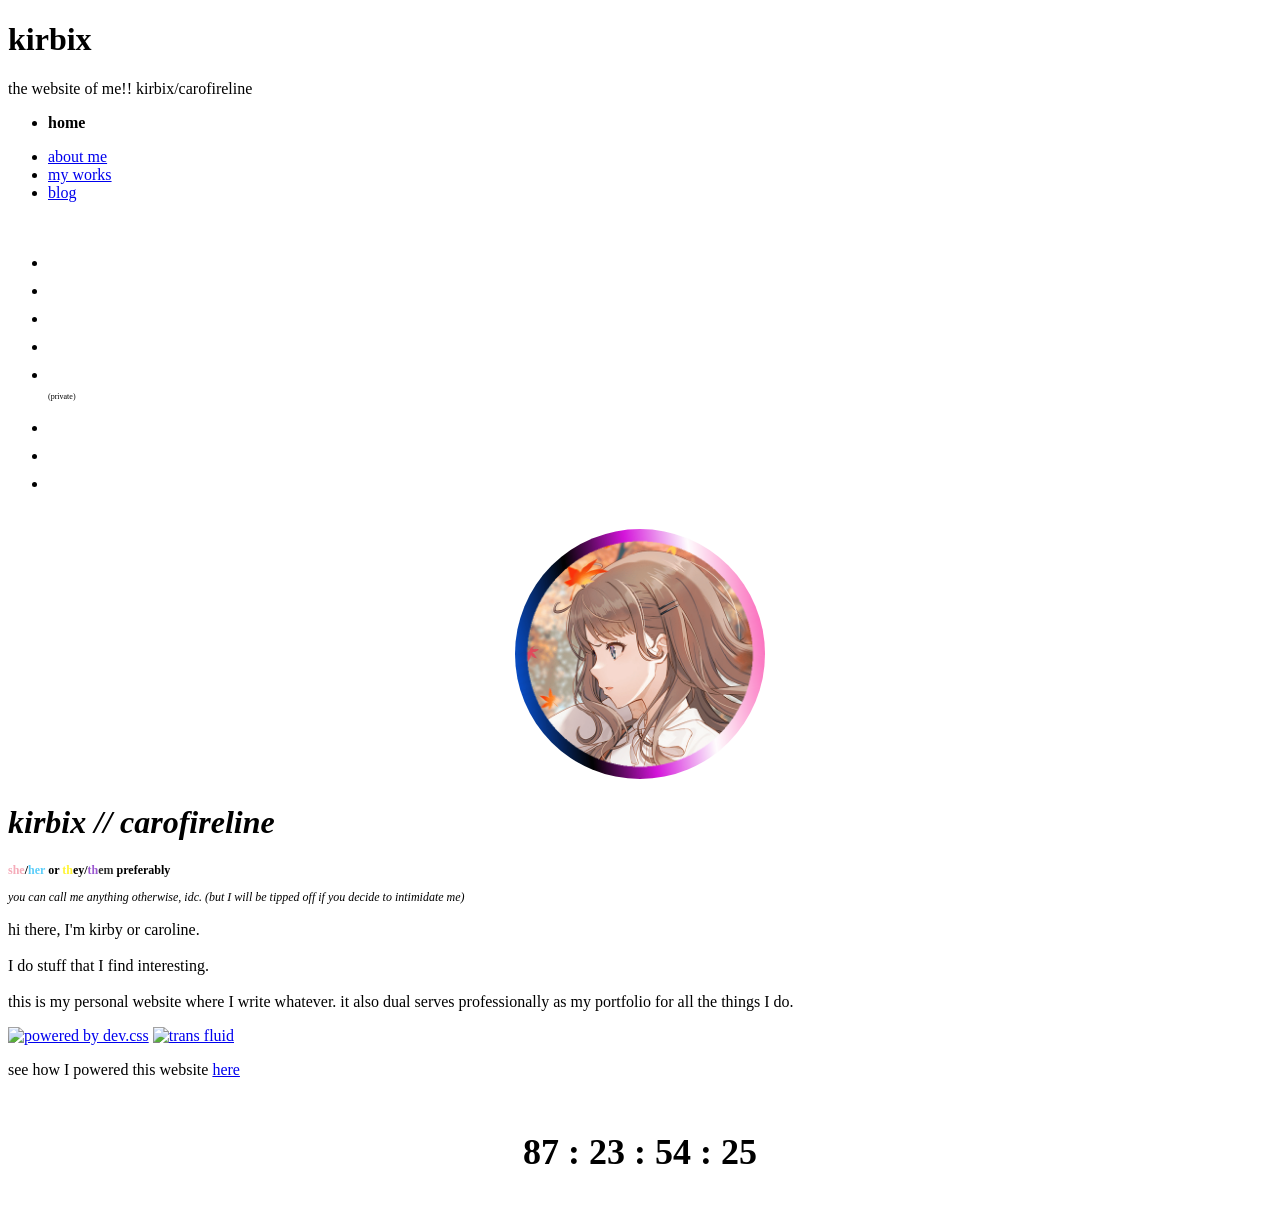
==== index.html @ e8260fa4 "init with placeholder assets" ====
<!DOCTYPE html>
<html lang="en">
<head>
    <meta charset="UTF-8">
    <meta name="viewport" content="width=device-width, initial-scale=1.0">
    <link rel="stylesheet" href="https://cdn.jsdelivr.net/npm/@intergrav/dev.css@6"/>
    <link rel="stylesheet" href="https://cdn.jsdelivr.net/npm/@intergrav/dev.css@6/theme/catppuccin-mocha.user.min.css"/>
    <link rel="stylesheet" href="style.css">
    <link rel="icon" type="image/x-icon" href="assets/kirbix logo gf.svg">
    <title>kirbix | home</title>
</head>
<body>
    <header>
        <h1>kirbix</h1>
        <p>the website of me!! kirbix/carofireline</p>
        <nav>
            <ul>
                <li><p><b>home</b></p></li>
                <li><a href="/aboutme/">about me</a></li>
                <li><a href="/myworks/">my works</a></li>
                <li><a href="/blog/">blog</a></li>
            </ul>
            <div style="padding-top: 10px;">
                <ul>
                    <li><a href="https://www.youtube.com/@kirbix12"><img src="https://upload.wikimedia.org/wikipedia/commons/4/42/YouTube_light_icon_%282017%29.svg" class="white" width="24" height="24"></a></li>
                    <li><a href="https://twitch.tv/k1yrix"><img src="https://upload.wikimedia.org/wikipedia/commons/4/41/Twitch_Glitch_Logo_White.svg" class="white" width="24" height="24"></a></li>
                    <li><a href="https://bsky.app/profile/k1yrix.moe"><img src="https://upload.wikimedia.org/wikipedia/commons/7/7a/Bluesky_Logo.svg" class="white" width="24" height="24"></a></li>
                    <li><a rel="me" href="https://mastodon.social/@k1yrix"><img src="https://upload.wikimedia.org/wikipedia/commons/5/5e/Font_Awesome_5_brands_mastodon.svg" class="white" width="24" height="24"></a></li>
                    <li><a href="https://x.com/k1yrix"><img src="https://upload.wikimedia.org/wikipedia/commons/6/6f/Logo_of_Twitter.svg" class="white" width="24" height="24"></a><p style="font-size: 8px;">(private)</p></li>
                    <li><a href="https://github.com/k1yrix"><img src="https://upload.wikimedia.org/wikipedia/commons/9/91/Octicons-mark-github.svg" class="white" width="24" height="24"></a></li>
                    <li><a href="https://www.roblox.com/users/120082198/profile"><img src="https://upload.wikimedia.org/wikipedia/commons/3/3a/Roblox_player_icon_black.svg" class="white" width="24" height="24"></a></li>
                    <li><a href="https://steamcommunity.com/id/k1yrix"><img src="assets/steam ed.svg" class="white" width="24" height="24"></a></li>
                </ul>
            </div>
        </nav>
    </header>

    <main>
        <div style="display: flex; justify-content: center; padding-top: 20px;">
            <a href="https://www.waifu.im/images/6951" target="_blank"><img src="assets/pride-profile-1789944456308.gif" class="rounder" width="250" height="250"></a>
        </div>

        <h1><b><i>kirbix // carofireline</i></b></h1>

        <p style="font-size: 12px;"><b><span style="color: #f5abb9;">she</span>/<span style="color: #5bcefa;">her</span> or <span style="color: #fff433;">th</span>ey/<span style="color: #9b59d0;">th</span><span style="color: #2d2d2d;">em</span> preferably</b></p>
        <p style="font-size: 12px;"><i> you can call me anything otherwise, idc. (but I will be tipped off if you decide to intimidate me)</i></p>

        <p>
            hi there, I'm kirby or caroline.
            <br><br>
            I do stuff that I find interesting.
            <br><br>
            this is my personal website where I write whatever. it also dual serves professionally as my portfolio for all the things I do.
        </p>
    </main>

    <footer>
        <a href="https://devcss.devins.page"><img src="https://cdn.jsdelivr.net/npm/@intergrav/dev.css@6/badge.svg" alt="powered by dev.css"/></a> <a href="https://badge.les.bi"><img title="trans fluid"  src="https://badge.les.bi/88x31/trans/fluid/half/outset-double.svg"></a>
        <br>
        <p>see how I powered this website <a href="https://github.com/k1yrix/k1yrix.github.io">here</a></p>
        
        <div style="display: flex; justify-content: center;">
            <p id="timer" style="font-size: 36px; font-weight: bold;"></p>
        </div>

        <script>
            // https://www.w3schools.com/howto/howto_js_countdown.asp
            var countDownDate = new Date("Mar 4, 2027 00:00:00").getTime();

            var x = setInterval(function() {

            var now = new Date().getTime();
            
            var distance = countDownDate - now;
            
            var days = Math.floor(distance / (1000 * 60 * 60 * 24));
            var hours = Math.floor((distance % (1000 * 60 * 60 * 24)) / (1000 * 60 * 60));
            var minutes = Math.floor((distance % (1000 * 60 * 60)) / (1000 * 60));
            var seconds = Math.floor((distance % (1000 * 60)) / 1000);
            
            document.getElementById("timer").innerHTML = days + " : " + hours + " : "
            + minutes + " : " + seconds;
            
            if (distance < 0) {
                clearInterval(x);
                document.getElementById("timer").innerHTML = "🤫";
            }
            }, 1000);
        </script>
    </footer>
</body>
</html>
---- style.css ----
@import url('https://fonts.googleapis.com/css2?family=Montserrat:ital,wght@0,100..900;1,100..900&display=swap');
@import url('https://fonts.googleapis.com/css2?family=Roboto+Mono:ital,wght@0,100..700;1,100..700&display=swap');

/* ==userstyle==
@name         boilerplate for dev.css
@description  a template that you can modify. copied from dev.css defaults. removing lines will revert to the dev.css default, for example the font lines
@namespace    author
@version      1.0.0
@author       author <author@example.com> (https://example.com)
@homepageURL  https://example.com
@supportURL   https://example.com/issues
@license      MIT
==/userstyle== */

:root {
	/* font families */
	--dc-font: "Roboto Mono", ui-sans-serif, system-ui, sans-serif;
	--dc-font-mono: "Roboto Mono", ui-monospace, monospace;
}

.white {
  filter: brightness(0) invert(1);
}

.rounder {
	border-radius: 50%;
}
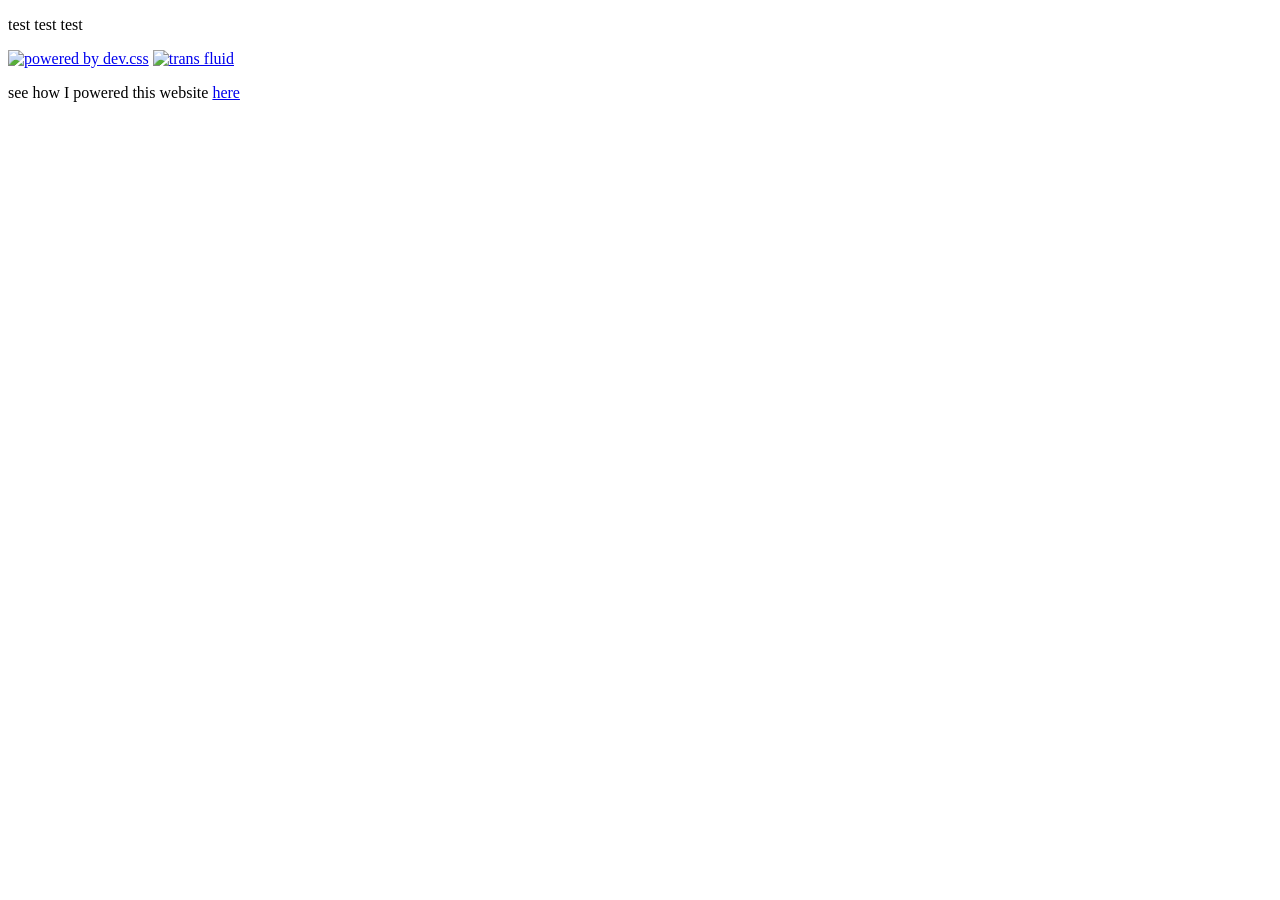
==== commit 0d06dd86: "push" ====
--- a/index.html
+++ b/index.html
@@ -7,86 +7,17 @@
     <link rel="stylesheet" href="https://cdn.jsdelivr.net/npm/@intergrav/dev.css@6/theme/catppuccin-mocha.user.min.css"/>
     <link rel="stylesheet" href="style.css">
     <link rel="icon" type="image/x-icon" href="assets/kirbix logo gf.svg">
-    <title>kirbix | home</title>
+    <title>placeholder</title>
 </head>
 <body>
-    <header>
-        <h1>kirbix</h1>
-        <p>the website of me!! kirbix/carofireline</p>
-        <nav>
-            <ul>
-                <li><p><b>home</b></p></li>
-                <li><a href="/aboutme/">about me</a></li>
-                <li><a href="/myworks/">my works</a></li>
-                <li><a href="/blog/">blog</a></li>
-            </ul>
-            <div style="padding-top: 10px;">
-                <ul>
-                    <li><a href="https://www.youtube.com/@kirbix12"><img src="https://upload.wikimedia.org/wikipedia/commons/4/42/YouTube_light_icon_%282017%29.svg" class="white" width="24" height="24"></a></li>
-                    <li><a href="https://twitch.tv/k1yrix"><img src="https://upload.wikimedia.org/wikipedia/commons/4/41/Twitch_Glitch_Logo_White.svg" class="white" width="24" height="24"></a></li>
-                    <li><a href="https://bsky.app/profile/k1yrix.moe"><img src="https://upload.wikimedia.org/wikipedia/commons/7/7a/Bluesky_Logo.svg" class="white" width="24" height="24"></a></li>
-                    <li><a rel="me" href="https://mastodon.social/@k1yrix"><img src="https://upload.wikimedia.org/wikipedia/commons/5/5e/Font_Awesome_5_brands_mastodon.svg" class="white" width="24" height="24"></a></li>
-                    <li><a href="https://x.com/k1yrix"><img src="https://upload.wikimedia.org/wikipedia/commons/6/6f/Logo_of_Twitter.svg" class="white" width="24" height="24"></a><p style="font-size: 8px;">(private)</p></li>
-                    <li><a href="https://github.com/k1yrix"><img src="https://upload.wikimedia.org/wikipedia/commons/9/91/Octicons-mark-github.svg" class="white" width="24" height="24"></a></li>
-                    <li><a href="https://www.roblox.com/users/120082198/profile"><img src="https://upload.wikimedia.org/wikipedia/commons/3/3a/Roblox_player_icon_black.svg" class="white" width="24" height="24"></a></li>
-                    <li><a href="https://steamcommunity.com/id/k1yrix"><img src="assets/steam ed.svg" class="white" width="24" height="24"></a></li>
-                </ul>
-            </div>
-        </nav>
-    </header>
-
     <main>
-        <div style="display: flex; justify-content: center; padding-top: 20px;">
-            <a href="https://www.waifu.im/images/6951" target="_blank"><img src="assets/pride-profile-1789944456308.gif" class="rounder" width="250" height="250"></a>
-        </div>
-
-        <h1><b><i>kirbix // carofireline</i></b></h1>
-
-        <p style="font-size: 12px;"><b><span style="color: #f5abb9;">she</span>/<span style="color: #5bcefa;">her</span> or <span style="color: #fff433;">th</span>ey/<span style="color: #9b59d0;">th</span><span style="color: #2d2d2d;">em</span> preferably</b></p>
-        <p style="font-size: 12px;"><i> you can call me anything otherwise, idc. (but I will be tipped off if you decide to intimidate me)</i></p>
-
-        <p>
-            hi there, I'm kirby or caroline.
-            <br><br>
-            I do stuff that I find interesting.
-            <br><br>
-            this is my personal website where I write whatever. it also dual serves professionally as my portfolio for all the things I do.
-        </p>
+        <p>test test test</p>
     </main>
 
     <footer>
         <a href="https://devcss.devins.page"><img src="https://cdn.jsdelivr.net/npm/@intergrav/dev.css@6/badge.svg" alt="powered by dev.css"/></a> <a href="https://badge.les.bi"><img title="trans fluid"  src="https://badge.les.bi/88x31/trans/fluid/half/outset-double.svg"></a>
         <br>
-        <p>see how I powered this website <a href="https://github.com/k1yrix/k1yrix.github.io">here</a></p>
-        
-        <div style="display: flex; justify-content: center;">
-            <p id="timer" style="font-size: 36px; font-weight: bold;"></p>
-        </div>
-
-        <script>
-            // https://www.w3schools.com/howto/howto_js_countdown.asp
-            var countDownDate = new Date("Mar 4, 2027 00:00:00").getTime();
-
-            var x = setInterval(function() {
-
-            var now = new Date().getTime();
-            
-            var distance = countDownDate - now;
-            
-            var days = Math.floor(distance / (1000 * 60 * 60 * 24));
-            var hours = Math.floor((distance % (1000 * 60 * 60 * 24)) / (1000 * 60 * 60));
-            var minutes = Math.floor((distance % (1000 * 60 * 60)) / (1000 * 60));
-            var seconds = Math.floor((distance % (1000 * 60)) / 1000);
-            
-            document.getElementById("timer").innerHTML = days + " : " + hours + " : "
-            + minutes + " : " + seconds;
-            
-            if (distance < 0) {
-                clearInterval(x);
-                document.getElementById("timer").innerHTML = "🤫";
-            }
-            }, 1000);
-        </script>
+        <p>see how I powered this website <a href="https://github.com/k1yrix/not-a-blog/">here</a></p>
     </footer>
 </body>
 </html>
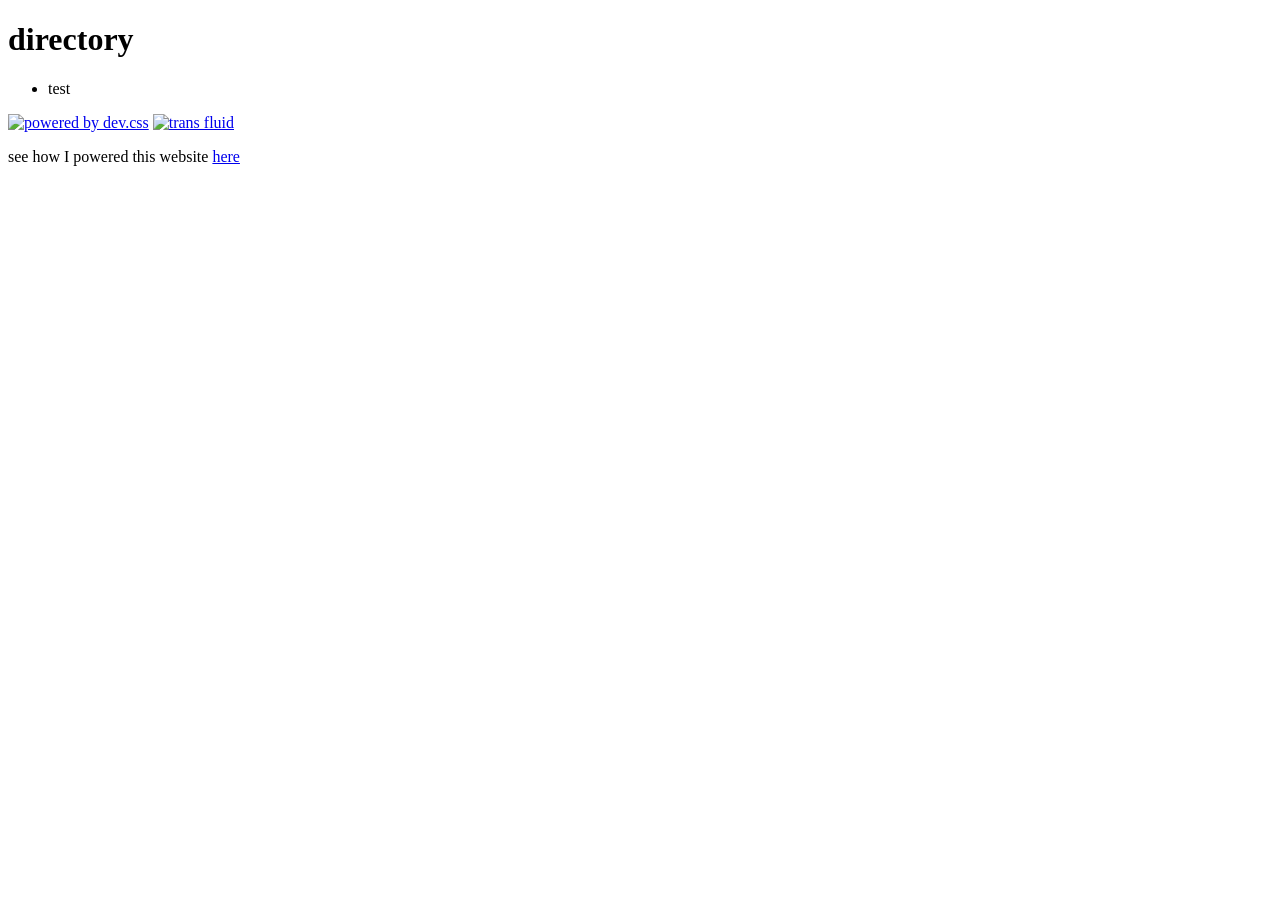
==== commit cedef2ef: "more boxing" ====
--- a/index.html
+++ b/index.html
@@ -7,11 +7,15 @@
     <link rel="stylesheet" href="https://cdn.jsdelivr.net/npm/@intergrav/dev.css@6/theme/catppuccin-mocha.user.min.css"/>
     <link rel="stylesheet" href="style.css">
     <link rel="icon" type="image/x-icon" href="assets/kirbix logo gf.svg">
-    <title>placeholder</title>
+    <title>kirbix's docs | directory</title>
 </head>
 <body>
     <main>
-        <p>test test test</p>
+        <h1>directory</h1>
+
+        <ul>
+            <li>test</li>
+        </ul>
     </main>
 
     <footer>
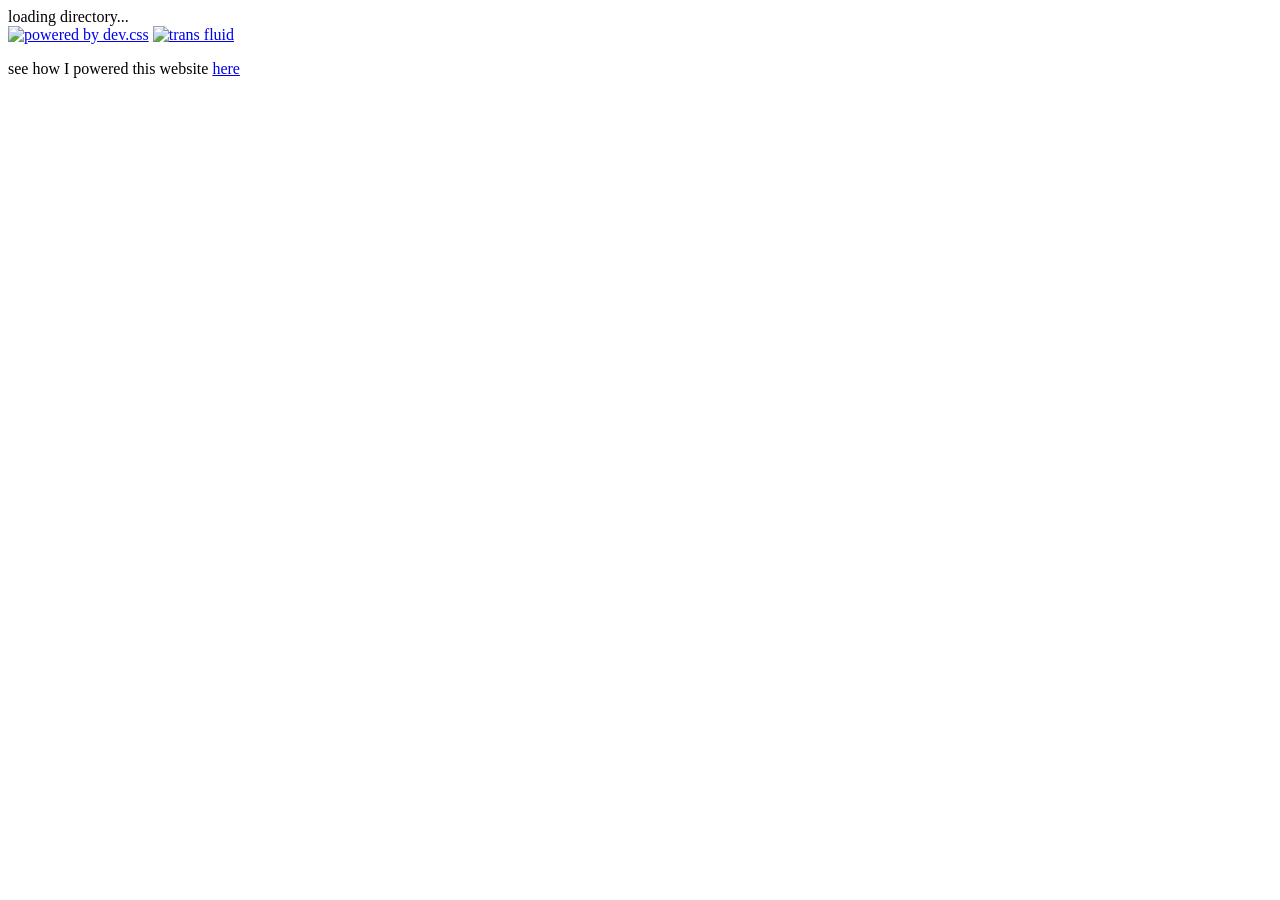
==== commit 6721615e: "change" ====
--- a/index.html
+++ b/index.html
@@ -7,15 +7,12 @@
     <link rel="stylesheet" href="https://cdn.jsdelivr.net/npm/@intergrav/dev.css@6/theme/catppuccin-mocha.user.min.css"/>
     <link rel="stylesheet" href="style.css">
     <link rel="icon" type="image/x-icon" href="assets/kirbix logo gf.svg">
+    <script type="module" src="https://md-block.verou.me/md-block.js"></script>
     <title>kirbix's docs | directory</title>
 </head>
 <body>
     <main>
-        <h1>directory</h1>
-
-        <ul>
-            <li>test</li>
-        </ul>
+        <md-block src="directory.md">loading directory...</md-block>
     </main>
 
     <footer>
